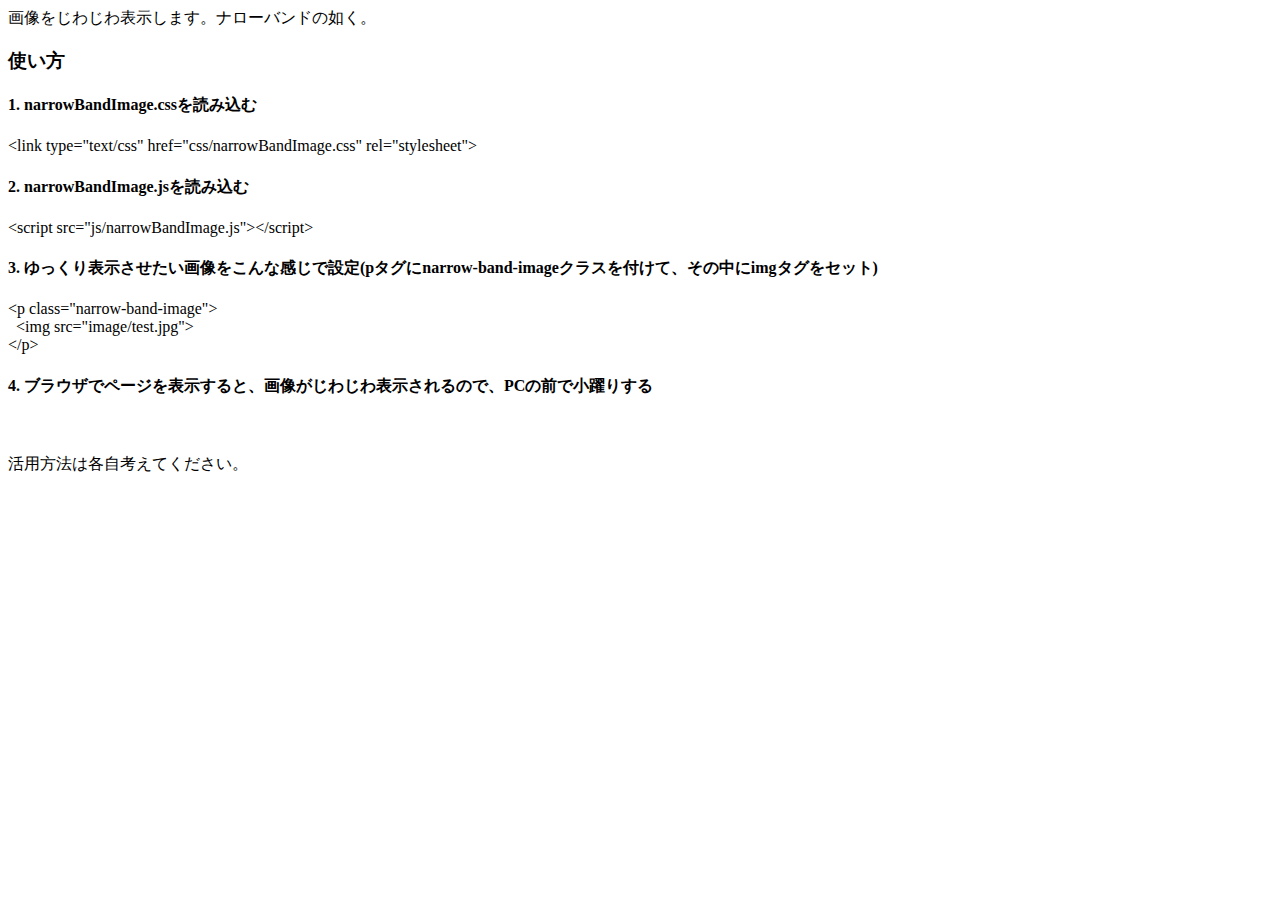
==== index.html @ 70cae382 "jquery使わないやーつ" ====
<!DOCTYPE html>
<html>
  <head>
    <title>Welcome to Glitch!</title>
    <meta charset="utf-8">
    <meta http-equiv="X-UA-Compatible" content="IE=edge">
    <meta name="viewport" content="width=device-width, initial-scale=1">
    <link rel="stylesheet" href="./css/narrowBandImage.css">
  </head>
  <body>
    画像をじわじわ表示します。ナローバンドの如く。
    <p class="narrow-band-image">
      <img src="./image/sample.jpg" />
    </p>
    <h3>使い方</h3>
    <h4>1. narrowBandImage.cssを読み込む</h4>
    &lt;link type="text/css" href="css/narrowBandImage.css" rel="stylesheet"&gt;
    <h4>2. narrowBandImage.jsを読み込む</h4>
    &lt;script src="js/narrowBandImage.js"&gt;&lt;/script&gt;
    <h4>3. ゆっくり表示させたい画像をこんな感じで設定(pタグにnarrow-band-imageクラスを付けて、その中にimgタグをセット)</h4>
    &lt;p class="narrow-band-image"&gt;<br>
    &nbsp;&nbsp;&lt;img src="image/test.jpg"&gt;<br>
    &lt;/p&gt;
    <h4>4. ブラウザでページを表示すると、画像がじわじわ表示されるので、PCの前で小躍りする</h4>
    <br>
    <br>活用方法は各自考えてください。

    <script src="./js/narrowBandImage.js"></script>

  </body>
</html>
---- css/narrowBandImage.css ----
.narrow-band-image{
  position:relative;
  /* ページ読み込み時は非表示にしておく */
  display:none;
}

.narrow-band-image img  {
  /* 画像の配置絶対位置にしないとclipスタイルが適用されないため、以下のスタイルを適用 */
  position: absolute;
}
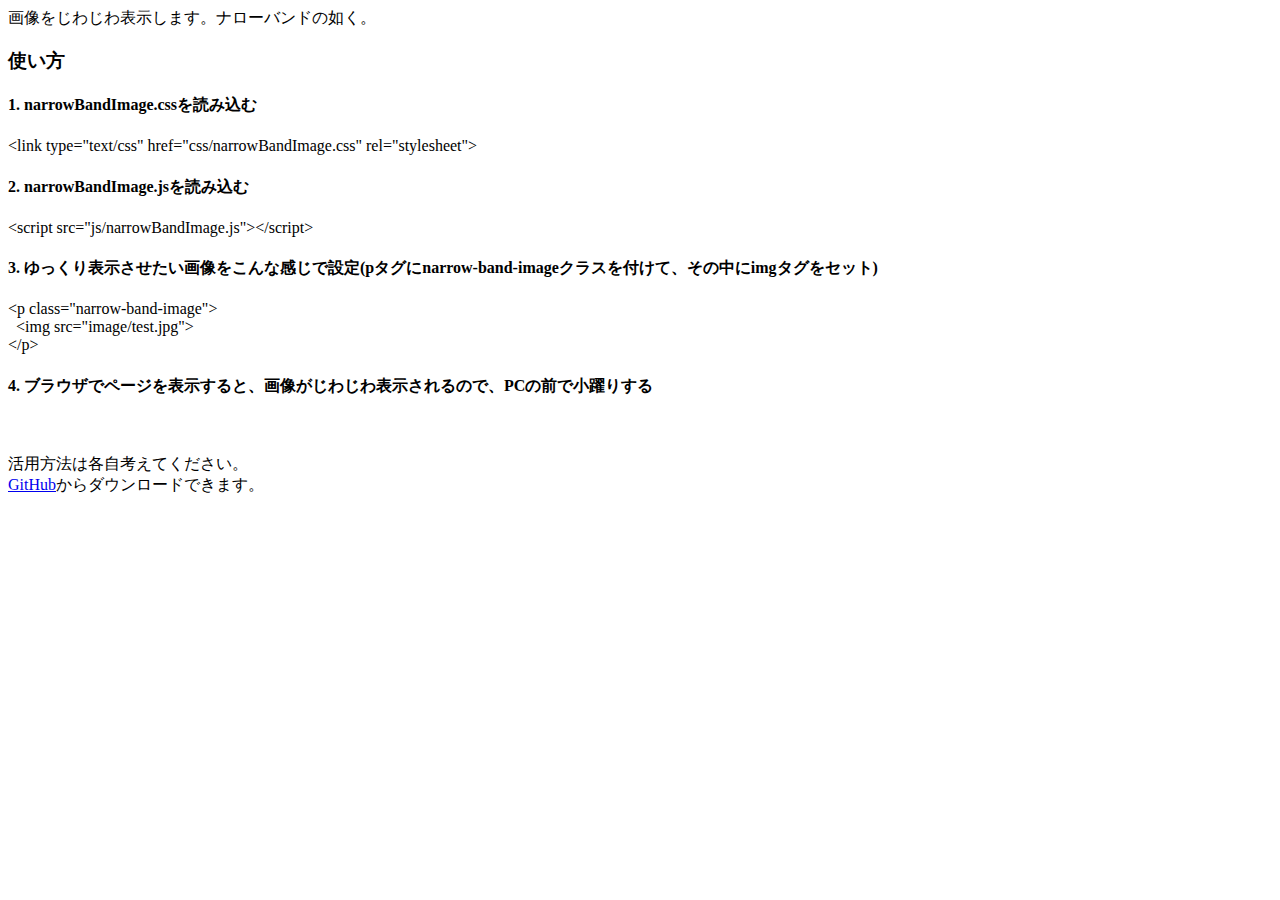
==== commit 5e80edb1: "titleなおした" ====
--- a/index.html
+++ b/index.html
@@ -1,7 +1,7 @@
 <!DOCTYPE html>
 <html>
   <head>
-    <title>Welcome to Glitch!</title>
+    <title>NarrowBandImage</title>
     <meta charset="utf-8">
     <meta http-equiv="X-UA-Compatible" content="IE=edge">
     <meta name="viewport" content="width=device-width, initial-scale=1">
@@ -24,6 +24,7 @@
     <h4>4. ブラウザでページを表示すると、画像がじわじわ表示されるので、PCの前で小躍りする</h4>
     <br>
     <br>活用方法は各自考えてください。
+    <br><a href="https://github.com/de-teiu/narrowbandimage">GitHub</a>からダウンロードできます。
 
     <script src="./js/narrowBandImage.js"></script>
 
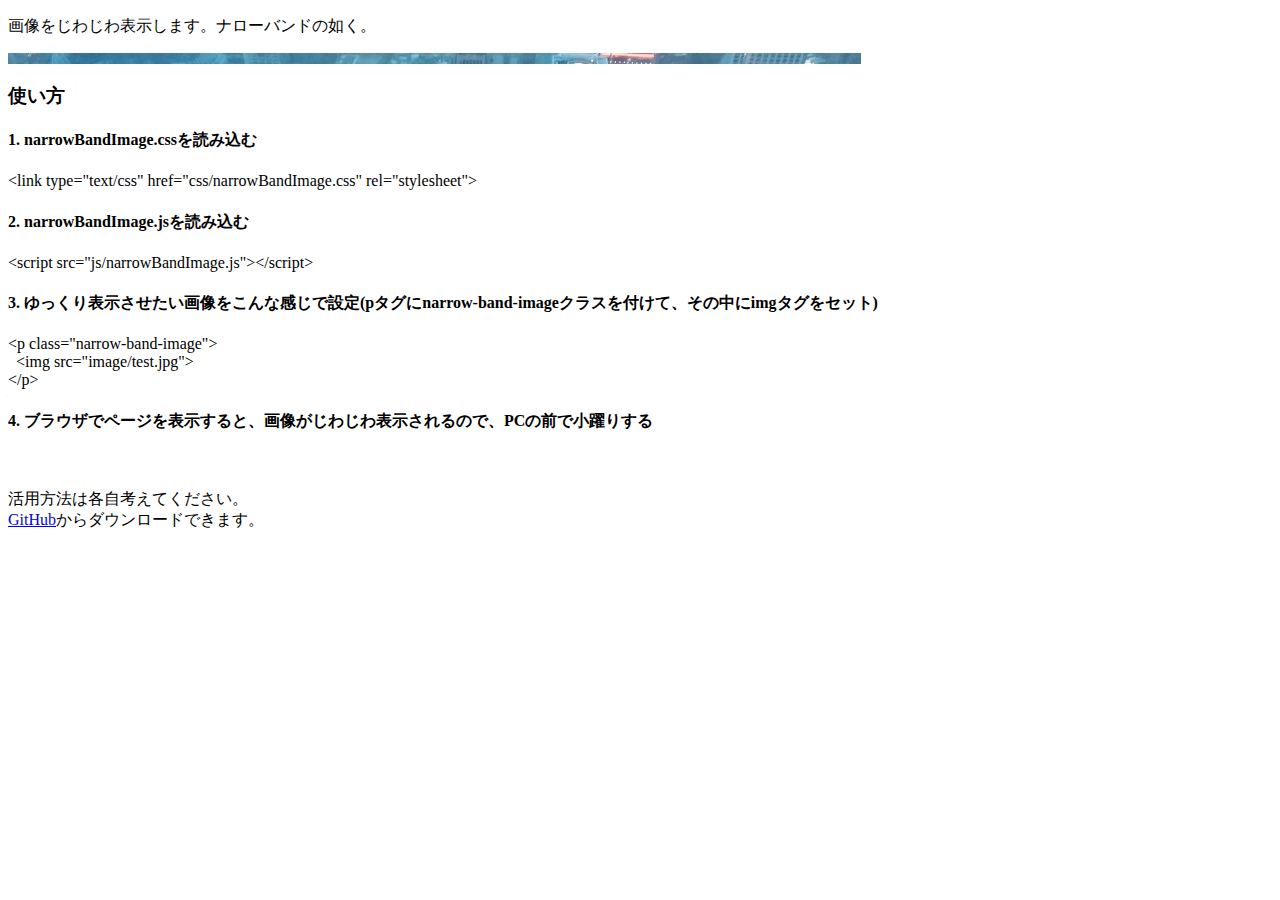
==== commit 82aebb5e: "なんかバグってたから直した" ====
--- a/index.html
+++ b/index.html
@@ -1,14 +1,17 @@
 <!DOCTYPE html>
 <html>
-  <head>
-    <title>NarrowBandImage</title>
-    <meta charset="utf-8">
-    <meta http-equiv="X-UA-Compatible" content="IE=edge">
-    <meta name="viewport" content="width=device-width, initial-scale=1">
-    <link rel="stylesheet" href="./css/narrowBandImage.css">
-  </head>
-  <body>
-    画像をじわじわ表示します。ナローバンドの如く。
+
+<head>
+  <title>NarrowBandImage</title>
+  <meta charset="utf-8">
+  <meta http-equiv="X-UA-Compatible" content="IE=edge">
+  <meta name="viewport" content="width=device-width, initial-scale=1">
+  <link rel="stylesheet" href="./css/narrow-band-image.css">
+</head>
+
+<body>
+  <div>
+    <p>画像をじわじわ表示します。ナローバンドの如く。</p>
     <p class="narrow-band-image">
       <img src="./image/sample.jpg" />
     </p>
@@ -18,15 +21,18 @@
     <h4>2. narrowBandImage.jsを読み込む</h4>
     &lt;script src="js/narrowBandImage.js"&gt;&lt;/script&gt;
     <h4>3. ゆっくり表示させたい画像をこんな感じで設定(pタグにnarrow-band-imageクラスを付けて、その中にimgタグをセット)</h4>
-    &lt;p class="narrow-band-image"&gt;<br>
-    &nbsp;&nbsp;&lt;img src="image/test.jpg"&gt;<br>
-    &lt;/p&gt;
+    &lt;p class="narrow-band-image"&gt;
+    <br> &nbsp;&nbsp;&lt;img src="image/test.jpg"&gt;
+    <br> &lt;/p&gt;
     <h4>4. ブラウザでページを表示すると、画像がじわじわ表示されるので、PCの前で小躍りする</h4>
     <br>
     <br>活用方法は各自考えてください。
-    <br><a href="https://github.com/de-teiu/narrowbandimage">GitHub</a>からダウンロードできます。
+    <br>
+    <a href="https://github.com/de-teiu/narrowbandimage">GitHub</a>からダウンロードできます。
 
-    <script src="./js/narrowBandImage.js"></script>
+    <script src="./js/narrow-band-image.js"></script>
+  </div>
 
-  </body>
-</html>
+</body>
+
+</html>--- a/css/narrow-band-image.css
+++ b/css/narrow-band-image.css
@@ -0,0 +1,10 @@
+.narrow-band-image{
+  position:relative;
+  /* ページ読み込み時は非表示にしておく */
+  display:none;
+}
+
+.narrow-band-image img  {
+  /* 画像の配置絶対位置にしないとclipスタイルが適用されないため、以下のスタイルを適用 */
+  position: absolute;
+}
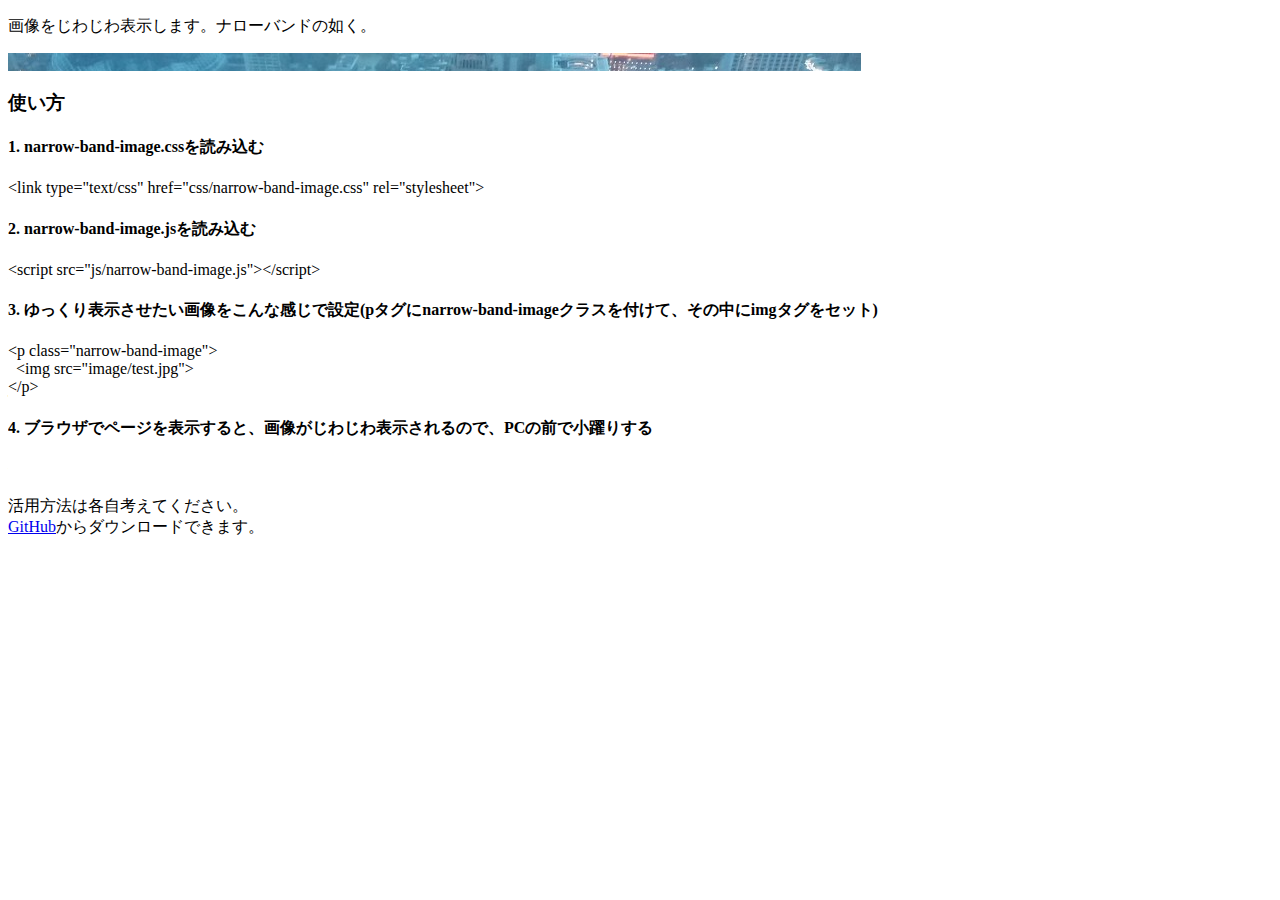
==== commit fbf9fd9d: "説明文修正" ====
--- a/index.html
+++ b/index.html
@@ -16,10 +16,10 @@
       <img src="./image/sample.jpg" />
     </p>
     <h3>使い方</h3>
-    <h4>1. narrowBandImage.cssを読み込む</h4>
-    &lt;link type="text/css" href="css/narrowBandImage.css" rel="stylesheet"&gt;
-    <h4>2. narrowBandImage.jsを読み込む</h4>
-    &lt;script src="js/narrowBandImage.js"&gt;&lt;/script&gt;
+    <h4>1. narrow-band-image.cssを読み込む</h4>
+    &lt;link type="text/css" href="css/narrow-band-image.css" rel="stylesheet"&gt;
+    <h4>2. narrow-band-image.jsを読み込む</h4>
+    &lt;script src="js/narrow-band-image.js"&gt;&lt;/script&gt;
     <h4>3. ゆっくり表示させたい画像をこんな感じで設定(pタグにnarrow-band-imageクラスを付けて、その中にimgタグをセット)</h4>
     &lt;p class="narrow-band-image"&gt;
     <br> &nbsp;&nbsp;&lt;img src="image/test.jpg"&gt;
